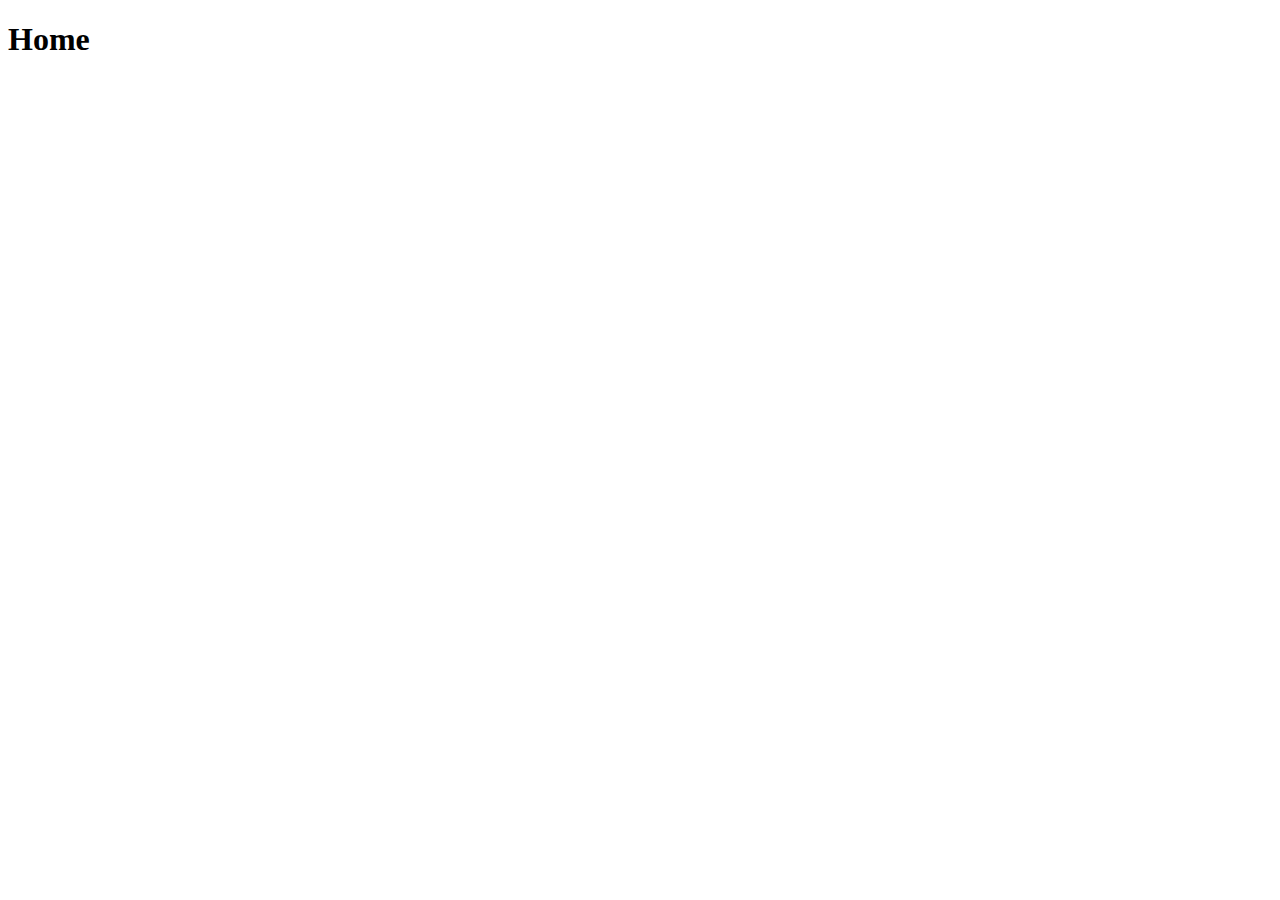
==== staff/tarek-blkraiet/liveshare/home.html @ 2754627d "add new file;login.js; and validation some code #67" ====
<!DOCTYPE html>
<html lang="en">
<head>
    <meta charset="UTF-8">
    <meta name="viewport" content="width=device-width, initial-scale=1.0">
    <title>Home</title>
</head>
<body>
    <h1>Home</h1>
</body>
</html>
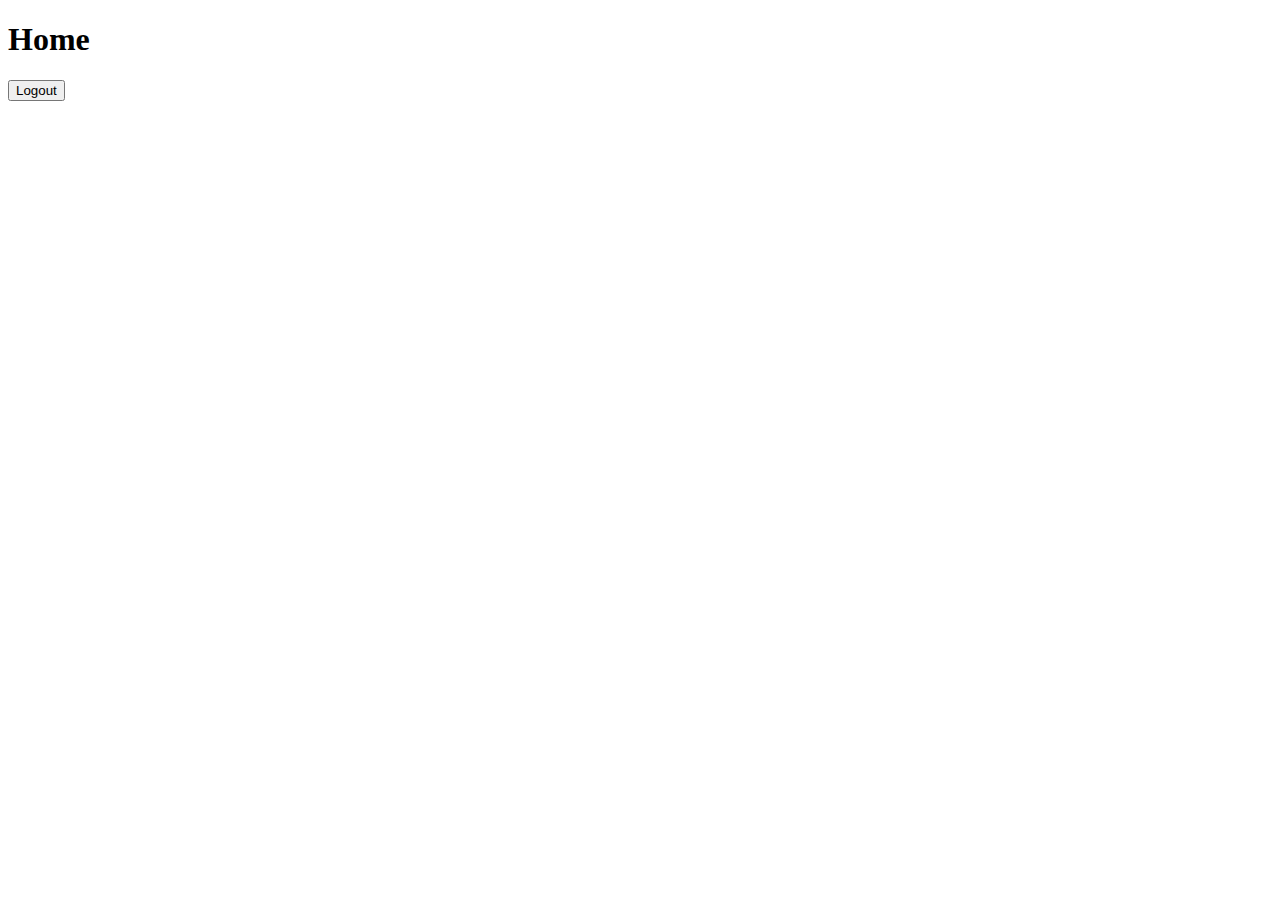
==== commit 2604329a: "modify some code en home.html:logic.js:login.html:login.js and register.js #67" ====
--- a/staff/tarek-blkraiet/liveshare/home.html
+++ b/staff/tarek-blkraiet/liveshare/home.html
@@ -3,9 +3,17 @@
 <head>
     <meta charset="UTF-8">
     <meta name="viewport" content="width=device-width, initial-scale=1.0">
+
     <title>Home</title>
 </head>
 <body>
+
     <h1>Home</h1>
+
+    <button>Logout</button>
+
+    <script src="data.js"></script>
+    <script src="logic.js"></script>
+    <script src="home.js"></script>
 </body>
 </html>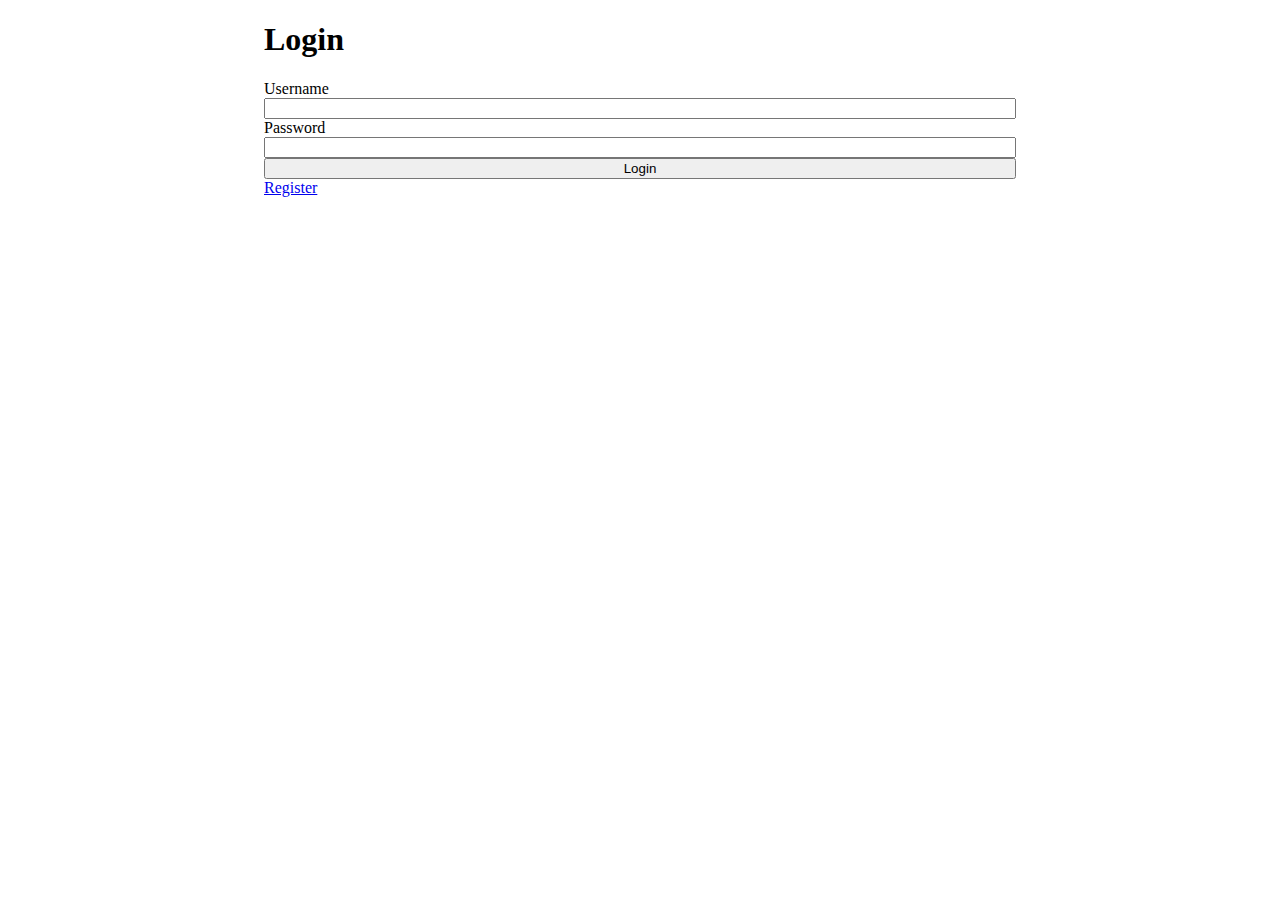
==== commit face17ac: "refactor app logic to use only localstorage and session storage #67" ====
--- a/staff/tarek-blkraiet/liveshare/home.html
+++ b/staff/tarek-blkraiet/liveshare/home.html
@@ -12,7 +12,7 @@
 
     <button>Logout</button>
 
-    <script src="data.js"></script>
+    
     <script src="logic.js"></script>
     <script src="home.js"></script>
 </body>
